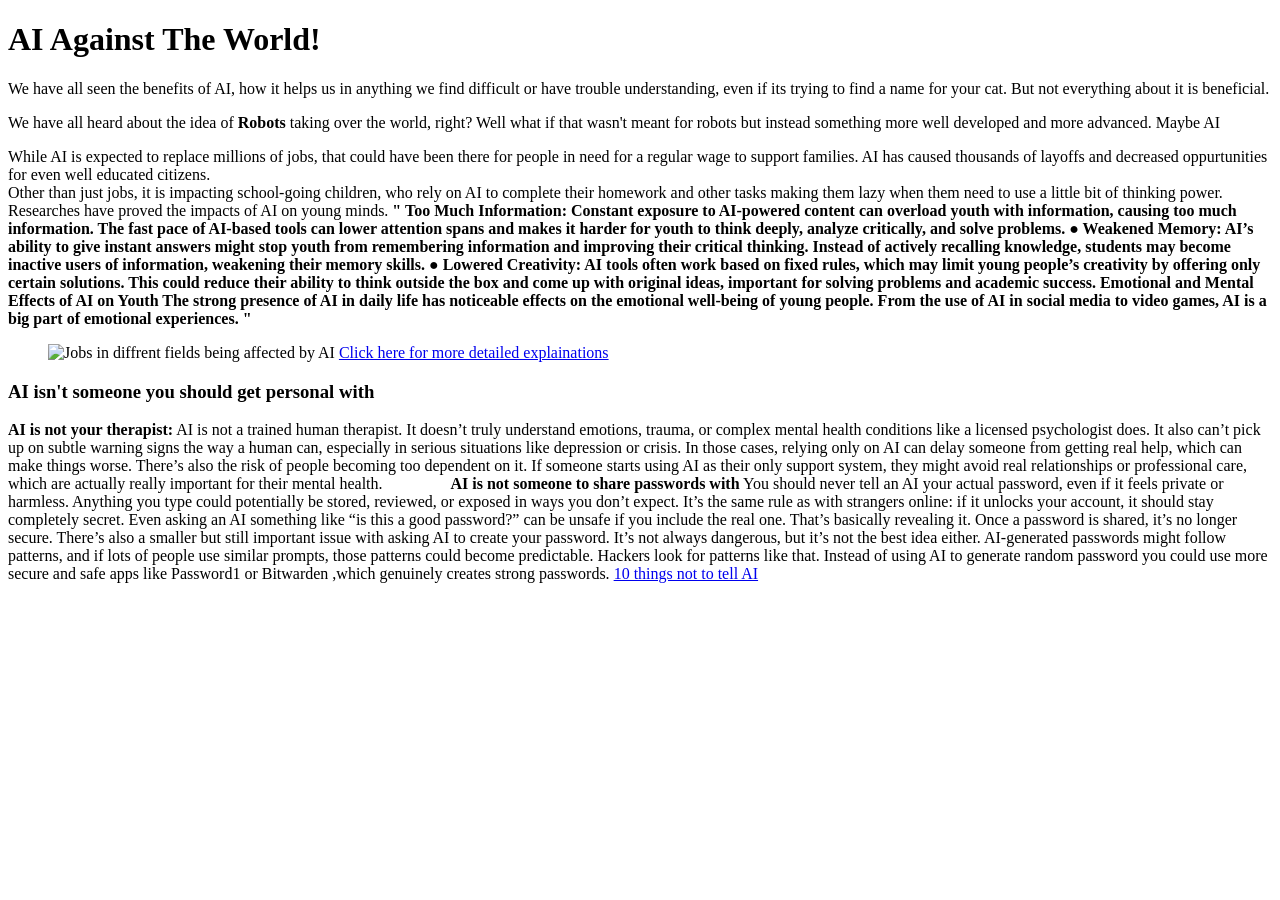
==== Index.html @ c16449db "Rename Index.html.html to Index.html" ====
<!DOCTYPE html>
<html lang="en">
<head>

</head>
<meta charset="UTF-8">
<body>
 <header>
    <h1> AI Against The World! </h1>   
 <p>We have all seen the benefits of AI, how it helps us in anything we find difficult or have trouble understanding, even if its trying to find a name for your cat.
But not everything about it is beneficial.    
</p>
<p>  We have all heard about the idea of <strong>Robots</strong> taking over the world, right? Well what if that wasn't meant for robots but instead something more well developed and more advanced.
Maybe AI
</p>
 </header>
<article>While AI is expected to replace millions of jobs, that could have been there for people in need for a regular wage to support families.
AI has caused thousands of layoffs and decreased oppurtunities for even well educated citizens. </article>
<aside>Other than just jobs, it is impacting school-going children, who rely on AI to complete their homework and other tasks making them lazy when them need to use a little bit of 
thinking power. Researches have proved the impacts of AI on young minds.
<strong>" Too Much Information: Constant exposure to AI-powered content can overload youth with information, causing too much 
information. The fast pace of AI-based tools can lower attention spans and makes it harder for youth to think deeply, analyze 
critically, and solve problems. 
●  Weakened Memory: AI’s ability to give instant answers might stop youth from remembering information and improving their 
critical thinking. Instead of actively recalling knowledge, students may become inactive users of information, weakening their 
memory skills. 
●  Lowered Creativity: AI tools often work based on fixed rules, which may limit young people’s creativity by offering only certain 
solutions. This could reduce their ability to think outside the box and come up with original ideas, important for solving problems and 
academic success.
 Emotional and Mental Effects of AI on Youth 
The strong presence of AI in daily life has noticeable effects on the emotional well-being of young people. From the use of AI in 
social media to video games, AI is a big part of emotional experiences. "</strong>
</aside>
<figure>
<img src="https://media.licdn.com/dms/image/v2/D5612AQFVksnmOHqr3A/article-cover_image-shrink_720_1280/B56ZyyF1njG4AM-/0/1772514445395?e=1775692800&v=beta&t=pe0bhdApQEiPOBo_d1h0BOxjInOV9VElevlFVXAUMbI"width= "700px"alt="Jobs in diffrent fields being affected by AI">
<a href="https://en.wikipedia.org/wiki/Existential_risk_from_artificial_intelligence">Click here for more detailed explainations </a>
</figure>
<div><h3>AI isn't someone you should get personal with</h3>
<strong>AI is not your therapist:</strong>
AI is not a trained human therapist. It doesn’t truly understand emotions, trauma, or complex mental health conditions like a licensed psychologist does.
 It also can’t pick up on subtle warning signs the way a human can, especially in serious situations like depression or crisis.
  In those cases, relying only on AI can delay someone from getting real help, which can make things worse.
  There’s also the risk of people becoming too dependent on it. If someone starts using AI as their only 
  support system, they might avoid real relationships or professional care, which are actually really important for their mental health.
  &nbsp;
  &nbsp;
  &nbsp;
  &nbsp;
  &nbsp;
  &nbsp;
  &nbsp;
  &nbsp;
<strong>AI is not someone to share passwords with</strong>
You should never tell an AI your actual password, even if it feels private or harmless.
Anything you type could potentially be stored, reviewed, or exposed in ways you don’t expect. 
It’s the same rule as with strangers online: if it unlocks your account, it should stay completely secret.
Even asking an AI something like “is this a good password?” can be unsafe if you include the real one. 
That’s basically revealing it. Once a password is shared, it’s no longer secure.
There’s also a smaller but still important issue with asking AI to create your password.
 It’s not always dangerous, but it’s not the best idea either.
  AI-generated passwords might follow patterns, and if lots of people use similar prompts, those patterns could become predictable.
 Hackers look for patterns like that. Instead of using AI to generate random password you could use more secure and safe apps like Password1 or Bitwarden 
,which genuinely creates strong passwords.
<a href="https://youtu.be/R7oChg73Ov4?si=aNvqHKxWFU5X_cLs&t=6">10 things not to tell AI</a>
</div>
<a href="AI against the World part 2.html" alt="page 2"> </a>
</body>
</html>
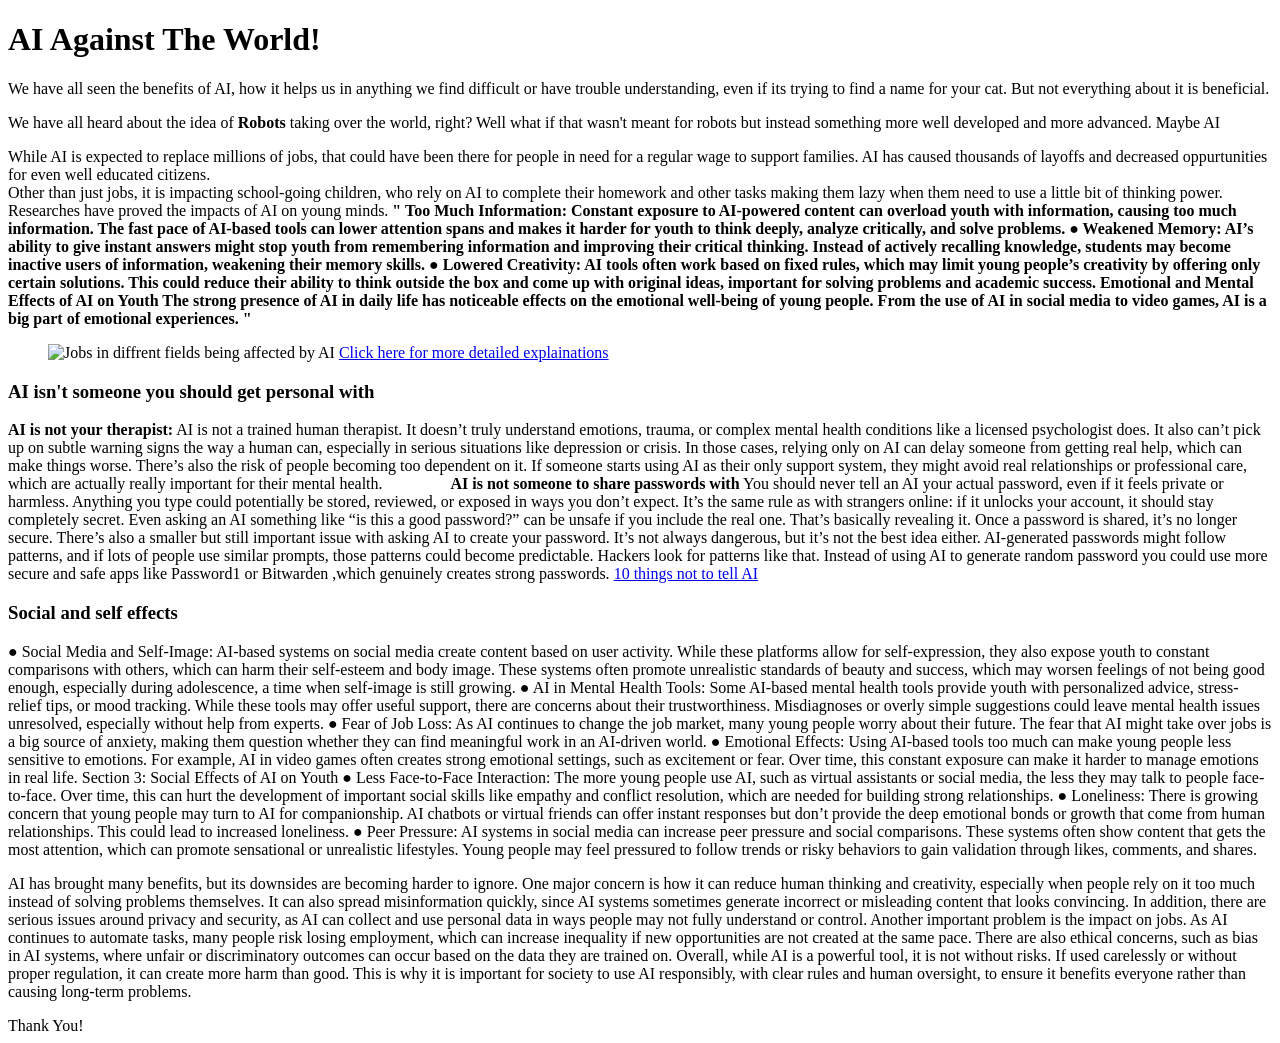
==== commit 453c3cb3: "Update Index.html" ====
--- a/Index.html
+++ b/Index.html
@@ -63,6 +63,40 @@
 ,which genuinely creates strong passwords.
 <a href="https://youtu.be/R7oChg73Ov4?si=aNvqHKxWFU5X_cLs&t=6">10 things not to tell AI</a>
 </div>
-<a href="AI against the World part 2.html" alt="page 2"> </a>
+<h3>Social and self effects</h3>
+<p>●  Social Media and Self-Image: AI-based systems on social media create content based on user activity. While these platforms allow 
+for self-expression, they also expose youth to constant 
+comparisons with others, which can harm their self-esteem and body image. These systems often promote unrealistic standards of 
+beauty and success, which may worsen feelings of not 
+being good enough, especially during adolescence, a time when self-image is still growing. 
+●  AI in Mental Health Tools: Some AI-based mental health tools provide youth with personalized advice, stress-relief tips, or mood 
+tracking. While these tools may offer useful support, there are concerns about their trustworthiness. Misdiagnoses or overly simple 
+suggestions could leave mental health issues unresolved, especially without help from experts. 
+●  Fear of Job Loss: As AI continues to change the job market, many young people worry about their future. The fear that AI might 
+take over jobs is a big source of anxiety, making them question whether they can find meaningful work in an AI-driven world. 
+●  Emotional Effects: Using AI-based tools too much can make young people less sensitive to emotions. For example, AI in video 
+games often creates strong emotional settings, such as excitement or fear. Over time, this constant exposure can make it harder to 
+manage emotions in real life. 
+Section 3: Social Effects of AI on Youth 
+●  Less Face-to-Face Interaction: The more young people use AI, such as virtual assistants or social media, the less they may talk to 
+people face-to-face. Over time, this can hurt the 
+development of important social skills like empathy and conflict resolution, which are needed for building strong relationships. 
+●  Loneliness: There is growing concern that young people may turn to AI for companionship. AI chatbots or virtual friends can offer 
+instant responses but don’t provide the deep emotional bonds or growth that come from human relationships. This could lead to 
+increased loneliness. 
+●  Peer Pressure: AI systems in social media can increase peer pressure and social comparisons. These systems often show content 
+that gets the most attention, which can promote sensational or unrealistic lifestyles. Young people may feel pressured to follow trends 
+or risky behaviors to gain validation through likes, comments, and shares.</p>
+<a href="https://youtu.be/fFLVyWBDTfo?si=waPH5itqrgfFdYXr" alt="Stephen Hawking explains how AI could be the END of the human race"></a>
+<a href="https://youtu.be/5qBDQgfeB6s?si=8OWBqfDEQ_l29arc" alt="Geoffrey Hinton warns about AI"></a>
+<p>AI has brought many benefits, but its downsides are becoming harder to ignore. One major concern is how it can reduce human thinking and creativity, especially when people rely on it too much instead of solving problems themselves. It can also spread misinformation quickly, since AI systems sometimes generate incorrect or misleading content that looks convincing. In addition, there are serious issues around privacy and security, as AI can collect and use personal data in ways people may not fully understand or control.
+
+Another important problem is the impact on jobs. As AI continues to automate tasks, many people risk losing employment, which can increase inequality if new opportunities are not created at the same pace. There are also ethical concerns, such as bias in AI systems, where unfair or discriminatory outcomes can occur based on the data they are trained on.
+
+Overall, while AI is a powerful tool, it is not without risks. If used carelessly or without proper regulation, it can create more harm than good. This is why it is important for society to use AI responsibly, with clear rules and human oversight, to ensure it benefits everyone rather than causing long-term problems.
+</p>
+
+Thank You!
+
 </body>
 </html>
